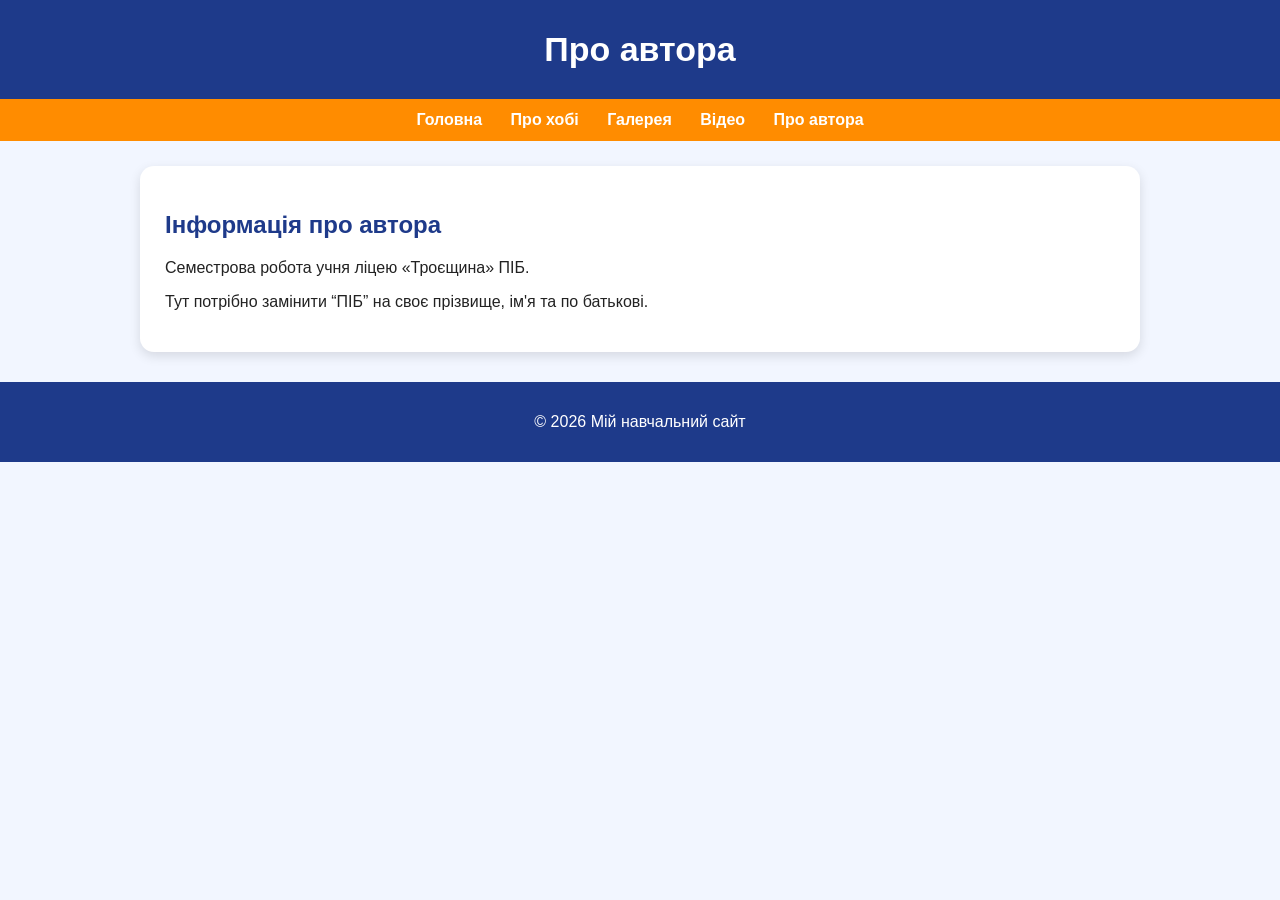
==== author.html @ c55652a2 "new 13.05" ====
<!DOCTYPE html>
<html lang="uk">
<head>
    <meta charset="UTF-8">
    <title>Про автора</title>
    <link rel="stylesheet" href="style.css">
</head>
<body>

<header>
    <h1>Про автора</h1>
</header>

<nav>
    <a href="index.html">Головна</a>
    <a href="hobby.html">Про хобі</a>
    <a href="gallery.html">Галерея</a>
    <a href="video.html">Відео</a>
    <a href="author.html">Про автора</a>
</nav>

<main>
    <section class="card">
        <h2>Інформація про автора</h2>
        <p>
            Семестрова робота учня ліцею «Троєщина» ПІБ.
        </p>
        <p>
            Тут потрібно замінити “ПІБ” на своє прізвище, ім'я та по батькові.
        </p>
    </section>
</main>

<footer>
    <p>© 2026 Мій навчальний сайт</p>
</footer>

</body>
</html>
---- style.css ----
body {
    margin: 0;
    font-family: Arial, sans-serif;
    background: #f2f6ff;
    color: #222;
}

header {
    background: #1e3a8a;
    color: white;
    text-align: center;
    padding: 30px 15px;
}

header h1 {
    margin: 0;
    font-size: 34px;
}

header p {
    font-size: 18px;
}

nav {
    background: #ff8c00;
    text-align: center;
    padding: 12px;
}

nav a {
    color: white;
    text-decoration: none;
    margin: 0 12px;
    font-weight: bold;
}

nav a:hover {
    text-decoration: underline;
}

main {
    max-width: 1000px;
    margin: 25px auto;
    padding: 0 15px;
}

.card {
    background: white;
    padding: 25px;
    margin-bottom: 25px;
    border-radius: 14px;
    box-shadow: 0 4px 12px rgba(0,0,0,0.12);
}

.card h2 {
    color: #1e3a8a;
}

.card img {
    width: 100%;
    max-height: 420px;
    object-fit: cover;
    border-radius: 12px;
    margin-top: 15px;
}

.gallery {
    display: flex;
    gap: 20px;
    flex-wrap: wrap;
}

.photo-card {
    background: white;
    width: 30%;
    min-width: 250px;
    padding: 15px;
    border-radius: 14px;
    text-align: center;
    box-shadow: 0 4px 12px rgba(0,0,0,0.12);
}

.photo-card img {
    width: 100%;
    height: 180px;
    object-fit: cover;
    border-radius: 12px;
}

.video-box {
    position: relative;
    padding-bottom: 56.25%;
    height: 0;
    overflow: hidden;
    border-radius: 12px;
}

.video-box iframe {
    position: absolute;
    width: 100%;
    height: 100%;
    border: 0;
}

footer {
    background: #1e3a8a;
    color: white;
    text-align: center;
    padding: 15px;
    margin-top: 30px;
}
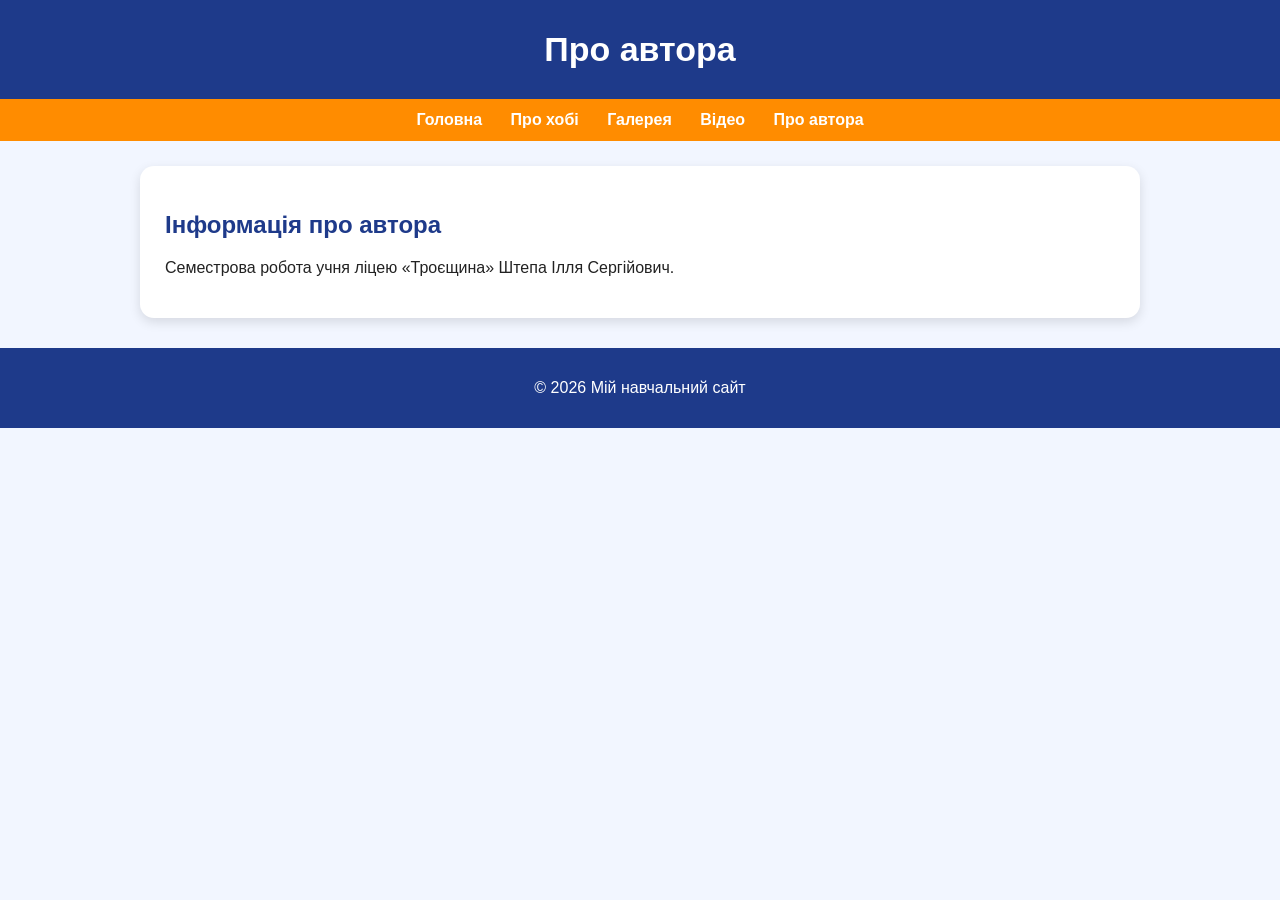
==== commit 1c63d0cb: "Update author.html" ====
--- a/author.html
+++ b/author.html
@@ -23,10 +23,7 @@
     <section class="card">
         <h2>Інформація про автора</h2>
         <p>
-            Семестрова робота учня ліцею «Троєщина» ПІБ.
-        </p>
-        <p>
-            Тут потрібно замінити “ПІБ” на своє прізвище, ім'я та по батькові.
+            Семестрова робота учня ліцею «Троєщина» Штепа Ілля Сергійович.
         </p>
     </section>
 </main>
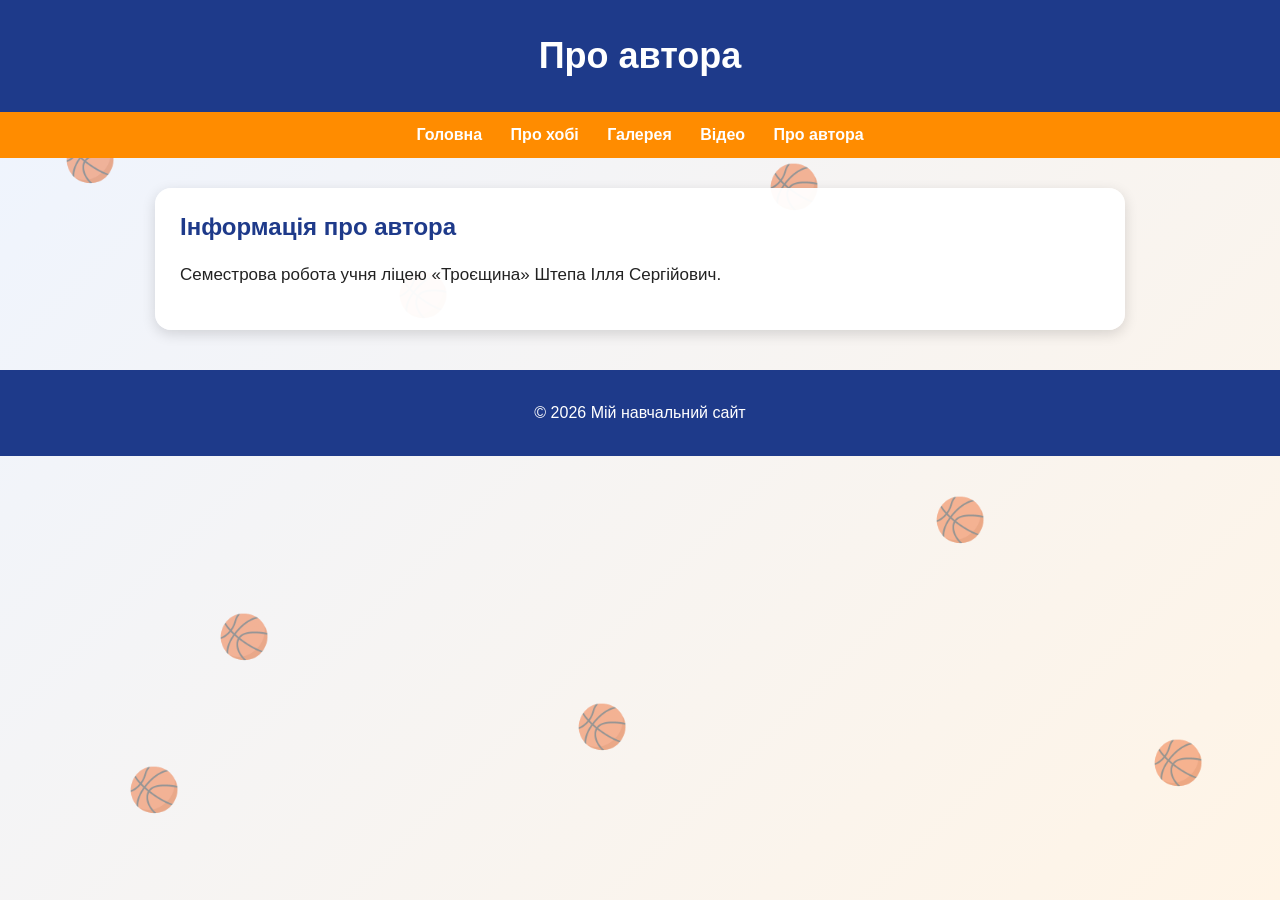
==== commit 34e338bf: "Update author.html" ====
--- a/author.html
+++ b/author.html
@@ -6,7 +6,49 @@
     <link rel="stylesheet" href="style.css">
 </head>
 <body>
-
+<div class="balls-bg">
+    <div class="ball ball1">🏀</div>
+    <div class="ball ball2">🏀</div>
+    <div class="ball ball3">🏀</div>
+    <div class="ball ball4">🏀</div>
+    <div class="ball ball5">🏀</div>
+    <div class="ball ball6">🏀</div>
+    <div class="ball ball7">🏀</div>
+    <div class="ball ball8">🏀</div>
+    <div class="ball ball9">🏀</div>
+    <div class="ball ball10">🏀</div>
+    <div class="ball ball1">🏀</div>
+    <div class="ball ball2">🏀</div>
+    <div class="ball ball3">🏀</div>
+    <div class="ball ball4">🏀</div>
+    <div class="ball ball5">🏀</div>
+    <div class="ball ball6">🏀</div>
+    <div class="ball ball7">🏀</div>
+    <div class="ball ball8">🏀</div>
+    <div class="ball ball9">🏀</div>
+    <div class="ball ball10">🏀</div>
+    <div class="ball ball1">🏀</div>
+    <div class="ball ball2">🏀</div>
+    <div class="ball ball3">🏀</div>
+    <div class="ball ball4">🏀</div>
+    <div class="ball ball5">🏀</div>
+    <div class="ball ball6">🏀</div>
+    <div class="ball ball7">🏀</div>
+    <div class="ball ball8">🏀</div>
+    <div class="ball ball9">🏀</div>
+    <div class="ball ball10">🏀</div>
+    <div class="ball ball1">🏀</div>
+    <div class="ball ball2">🏀</div>
+    <div class="ball ball3">🏀</div>
+    <div class="ball ball4">🏀</div>
+    <div class="ball ball5">🏀</div>
+    <div class="ball ball6">🏀</div>
+    <div class="ball ball7">🏀</div>
+    <div class="ball ball8">🏀</div>
+    <div class="ball ball9">🏀</div>
+    <div class="ball ball10">🏀</div>
+    
+</div>
 <header>
     <h1>Про автора</h1>
 </header>
--- a/style.css
+++ b/style.css
@@ -1,30 +1,48 @@
+* {
+    box-sizing: border-box;
+}
+
 body {
     margin: 0;
     font-family: Arial, sans-serif;
-    background: #f2f6ff;
+    background: linear-gradient(135deg, #eef4ff, #fff4e6);
     color: #222;
-}
-
+    min-height: 100vh;
+    overflow-x: hidden;
+}
+
+/* Контент поверх м'ячів */
+header,
+nav,
+main,
+footer {
+    position: relative;
+    z-index: 2;
+}
+
+/* Шапка сайту */
 header {
     background: #1e3a8a;
     color: white;
     text-align: center;
-    padding: 30px 15px;
+    padding: 35px 15px;
 }
 
 header h1 {
     margin: 0;
-    font-size: 34px;
+    font-size: 36px;
 }
 
 header p {
+    margin-top: 10px;
     font-size: 18px;
 }
 
+/* Меню */
 nav {
     background: #ff8c00;
     text-align: center;
-    padding: 12px;
+    padding: 14px;
 }
 
 nav a {
@@ -32,52 +50,84 @@
     text-decoration: none;
     margin: 0 12px;
     font-weight: bold;
+    transition: 0.3s ease;
 }
 
 nav a:hover {
+    color: #1e3a8a;
     text-decoration: underline;
 }
 
+/* Основна частина */
 main {
     max-width: 1000px;
-    margin: 25px auto;
+    margin: 30px auto;
     padding: 0 15px;
 }
 
+/* Картки / блоки */
 .card {
-    background: white;
+    background: rgba(255, 255, 255, 0.95);
     padding: 25px;
     margin-bottom: 25px;
-    border-radius: 14px;
-    box-shadow: 0 4px 12px rgba(0,0,0,0.12);
+    border-radius: 16px;
+    box-shadow: 0 4px 14px rgba(0, 0, 0, 0.14);
+    animation: smoothAppear 0.9s ease forwards;
+    transition: 0.35s ease;
+}
+
+.card:hover {
+    transform: translateY(-6px);
+    box-shadow: 0 8px 22px rgba(0, 0, 0, 0.2);
 }
 
 .card h2 {
     color: #1e3a8a;
+    margin-top: 0;
+}
+
+.card p,
+.card li {
+    font-size: 17px;
+    line-height: 1.6;
 }
 
 .card img {
     width: 100%;
-    max-height: 420px;
+    max-height: 430px;
     object-fit: cover;
-    border-radius: 12px;
+    border-radius: 14px;
     margin-top: 15px;
-}
-
+    transition: 0.35s ease;
+}
+
+.card img:hover {
+    transform: scale(1.02);
+}
+
+/* Галерея */
 .gallery {
     display: flex;
     gap: 20px;
     flex-wrap: wrap;
+    justify-content: center;
 }
 
 .photo-card {
-    background: white;
+    background: rgba(255, 255, 255, 0.95);
     width: 30%;
     min-width: 250px;
     padding: 15px;
-    border-radius: 14px;
+    border-radius: 16px;
     text-align: center;
-    box-shadow: 0 4px 12px rgba(0,0,0,0.12);
+    box-shadow: 0 4px 14px rgba(0, 0, 0, 0.14);
+    animation: smoothAppear 0.9s ease forwards;
+    transition: 0.35s ease;
+}
+
+.photo-card:hover {
+    transform: translateY(-6px);
+    box-shadow: 0 8px 22px rgba(0, 0, 0, 0.2);
 }
 
 .photo-card img {
@@ -87,12 +137,19 @@
     border-radius: 12px;
 }
 
+.photo-card p {
+    font-size: 16px;
+    font-weight: bold;
+}
+
+/* Відео */
 .video-box {
     position: relative;
     padding-bottom: 56.25%;
     height: 0;
     overflow: hidden;
-    border-radius: 12px;
+    border-radius: 14px;
+    box-shadow: 0 4px 14px rgba(0, 0, 0, 0.2);
 }
 
 .video-box iframe {
@@ -102,10 +159,239 @@
     border: 0;
 }
 
+/* Футер */
 footer {
     background: #1e3a8a;
     color: white;
     text-align: center;
-    padding: 15px;
-    margin-top: 30px;
-}
+    padding: 18px;
+    margin-top: 40px;
+}
+
+/* Фон з баскетбольними м'ячами */
+.balls-bg {
+    position: fixed;
+    inset: 0;
+    z-index: 1;
+    pointer-events: none;
+    overflow: hidden;
+}
+
+.ball {
+    position: absolute;
+    font-size: 42px;
+    opacity: 0.15;
+    animation-name: ballBounce;
+    animation-timing-function: ease-in-out;
+    animation-iteration-count: infinite;
+}
+
+/* Розташування 20 м'ячів */
+.ball1 {
+    left: 5%;
+    top: 15%;
+    animation-duration: 8s;
+    animation-delay: 0s;
+}
+
+.ball2 {
+    left: 17%;
+    top: 68%;
+    animation-duration: 9s;
+    animation-delay: 1s;
+}
+
+.ball3 {
+    left: 31%;
+    top: 30%;
+    animation-duration: 10s;
+    animation-delay: 2s;
+}
+
+.ball4 {
+    left: 45%;
+    top: 78%;
+    animation-duration: 8.5s;
+    animation-delay: 1.5s;
+}
+
+.ball5 {
+    left: 60%;
+    top: 18%;
+    animation-duration: 9.5s;
+    animation-delay: 0.5s;
+}
+
+.ball6 {
+    left: 73%;
+    top: 55%;
+    animation-duration: 11s;
+    animation-delay: 2.5s;
+}
+
+.ball7 {
+    left: 88%;
+    top: 12%;
+    animation-duration: 10.5s;
+    animation-delay: 1.2s;
+}
+
+.ball8 {
+    left: 10%;
+    top: 85%;
+    animation-duration: 12s;
+    animation-delay: 3s;
+}
+
+.ball9 {
+    left: 52%;
+    top: 45%;
+    animation-duration: 9s;
+    animation-delay: 2.2s;
+}
+
+.ball10 {
+    left: 90%;
+    top: 82%;
+    animation-duration: 11.5s;
+    animation-delay: 1.8s;
+}
+
+.ball11 {
+    left: 3%;
+    top: 45%;
+    animation-duration: 10s;
+    animation-delay: 0.8s;
+}
+
+.ball12 {
+    left: 14%;
+    top: 35%;
+    animation-duration: 11s;
+    animation-delay: 2.4s;
+}
+
+.ball13 {
+    left: 24%;
+    top: 10%;
+    animation-duration: 9.5s;
+    animation-delay: 1.6s;
+}
+
+.ball14 {
+    left: 38%;
+    top: 58%;
+    animation-duration: 12s;
+    animation-delay: 3.1s;
+}
+
+.ball15 {
+    left: 47%;
+    top: 12%;
+    animation-duration: 10.5s;
+    animation-delay: 0.4s;
+}
+
+.ball16 {
+    left: 63%;
+    top: 82%;
+    animation-duration: 11.5s;
+    animation-delay: 2.7s;
+}
+
+.ball17 {
+    left: 70%;
+    top: 35%;
+    animation-duration: 9s;
+    animation-delay: 1.3s;
+}
+
+.ball18 {
+    left: 82%;
+    top: 72%;
+    animation-duration: 12.5s;
+    animation-delay: 3.4s;
+}
+
+.ball19 {
+    left: 94%;
+    top: 40%;
+    animation-duration: 10s;
+    animation-delay: 2s;
+}
+
+.ball20 {
+    left: 36%;
+    top: 88%;
+    animation-duration: 13s;
+    animation-delay: 1.1s;
+}
+
+/* Плавний рух м'ячів */
+@keyframes ballBounce {
+    0% {
+        transform: translateY(0) translateX(0) rotate(0deg);
+    }
+
+    25% {
+        transform: translateY(-55px) translateX(20px) rotate(90deg);
+    }
+
+    50% {
+        transform: translateY(0) translateX(40px) rotate(180deg);
+    }
+
+    75% {
+        transform: translateY(55px) translateX(20px) rotate(270deg);
+    }
+
+    100% {
+        transform: translateY(0) translateX(0) rotate(360deg);
+    }
+}
+
+/* Плавна поява блоків */
+@keyframes smoothAppear {
+    0% {
+        opacity: 0;
+        transform: translateY(25px);
+    }
+
+    100% {
+        opacity: 1;
+        transform: translateY(0);
+    }
+}
+
+/* Адаптація під телефон */
+@media (max-width: 700px) {
+    header h1 {
+        font-size: 28px;
+    }
+
+    header p {
+        font-size: 16px;
+    }
+
+    nav a {
+        display: block;
+        margin: 8px 0;
+    }
+
+    main {
+        margin: 20px auto;
+    }
+
+    .card {
+        padding: 18px;
+    }
+
+    .photo-card {
+        width: 100%;
+    }
+
+    .ball {
+        font-size: 30px;
+        opacity: 0.18;
+    }
+}
